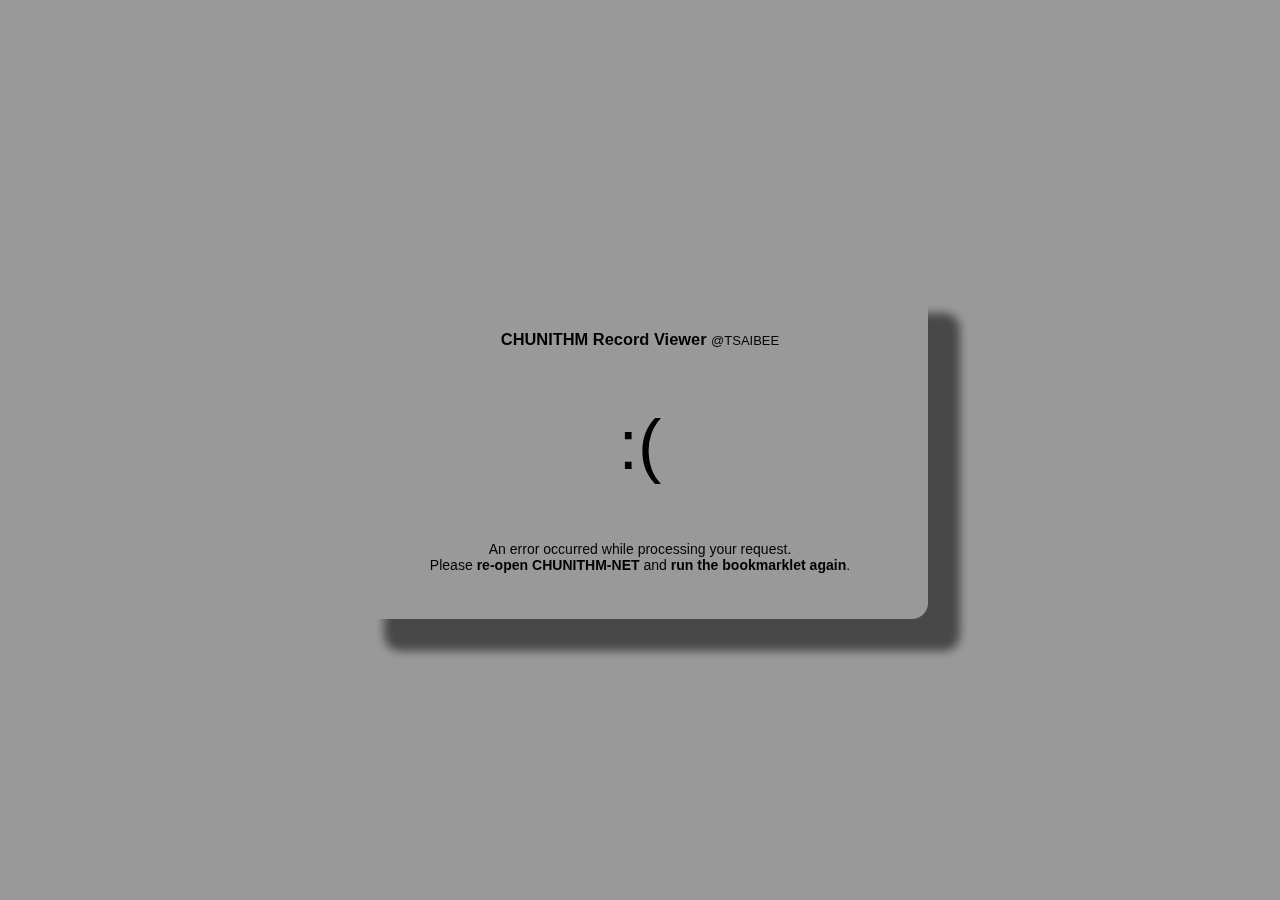
==== docs/record-viewer/index.html @ b6799e9a "remove ga" ====
<!DOCTYPE html>
<html lang="zh-tw">
    
<head>
    <meta charset="utf-8" />
    <meta name="viewport" content="width=device-width, initial-scale=1" />
    <meta name="robots" content="noindex, nofollow">
    <link rel="shortcut icon" href="/article/photo/webicon02.png">
    <link rel="apple-touch-icon" href="/article/photo/webicon01.png">
</head>


<body>
    <noscript><br>此網頁需要支援 JavaScript 才能正確執行，請先至瀏覽器設定中開啟 JavaScript。</noscript>
    <script type="module" src="./main.bundle.js"></script>
</body>

</html>
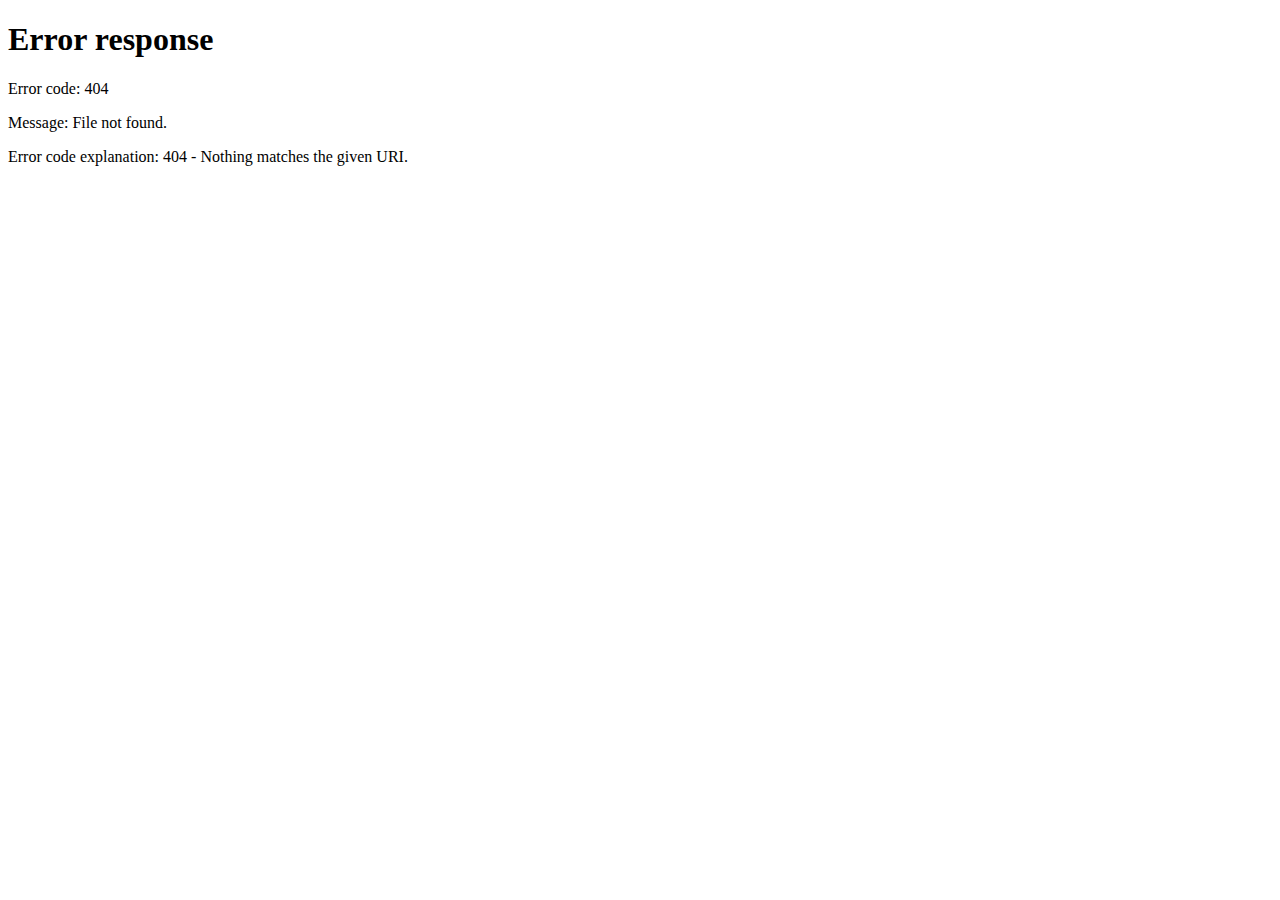
==== commit 1621a915: "update" ====
--- a/docs/record-viewer/index.html
+++ b/docs/record-viewer/index.html
@@ -7,6 +7,7 @@
     <meta name="robots" content="noindex, nofollow">
     <link rel="shortcut icon" href="/article/photo/webicon02.png">
     <link rel="apple-touch-icon" href="/article/photo/webicon01.png">
+    <meta http-equiv="refresh" content="0; url=/chuni-tools-test/maintenance.html">
 </head>
 
 
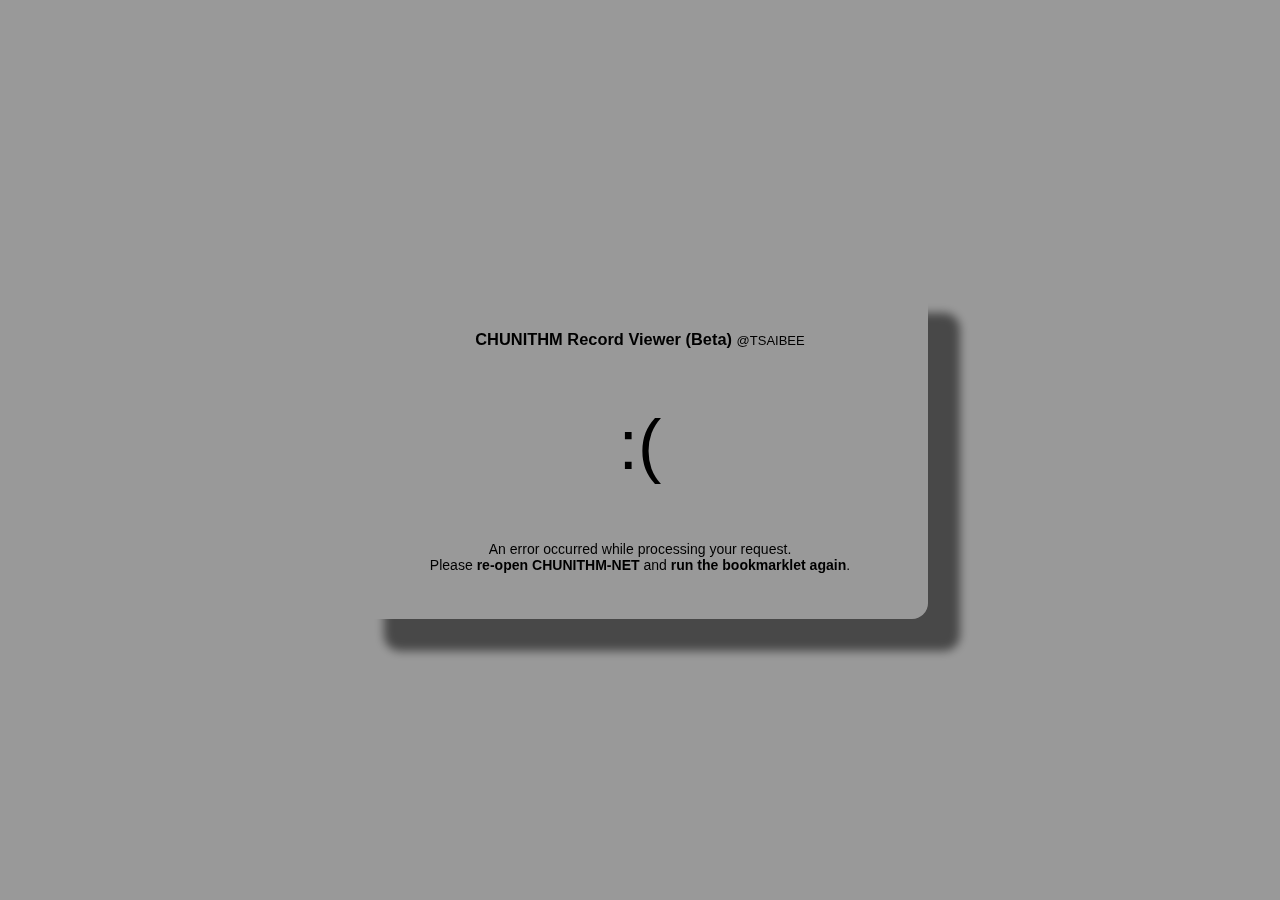
==== commit 7997731e: "2" ====
--- a/docs/record-viewer/index.html
+++ b/docs/record-viewer/index.html
@@ -5,15 +5,15 @@
     <meta charset="utf-8" />
     <meta name="viewport" content="width=device-width, initial-scale=1" />
     <meta name="robots" content="noindex, nofollow">
-    <link rel="shortcut icon" href="/article/photo/webicon02.png">
-    <link rel="apple-touch-icon" href="/article/photo/webicon01.png">
-    <meta http-equiv="refresh" content="0; url=/chuni-tools-test/maintenance.html">
+    <meta name="format-detection" content="telephone=no" />
+    <link rel="shortcut icon" href="https://www.tsaibee.org/photo/webicon02.png">
+    <link rel="apple-touch-icon" href="https://www.tsaibee.org/photo/webicon01.png">
+  <!--   <meta http-equiv="refresh" content="0; url=/maintenance.html"> -->
 </head>
 
-
 <body>
-    <noscript><br>此網頁需要支援 JavaScript 才能正確執行，請先至瀏覽器設定中開啟 JavaScript。</noscript>
-    <script type="module" src="./main.bundle.js"></script>
+  <noscript><br>此網頁需要支援 JavaScript 才能正確執行，請先至瀏覽器設定中開啟 JavaScript。</noscript>
+  <script>document.write("<script type='text/javascript' src='./main.bundle.js?t=" + Date.now() + "'><\/script>");</script>
 </body>
 
 </html>